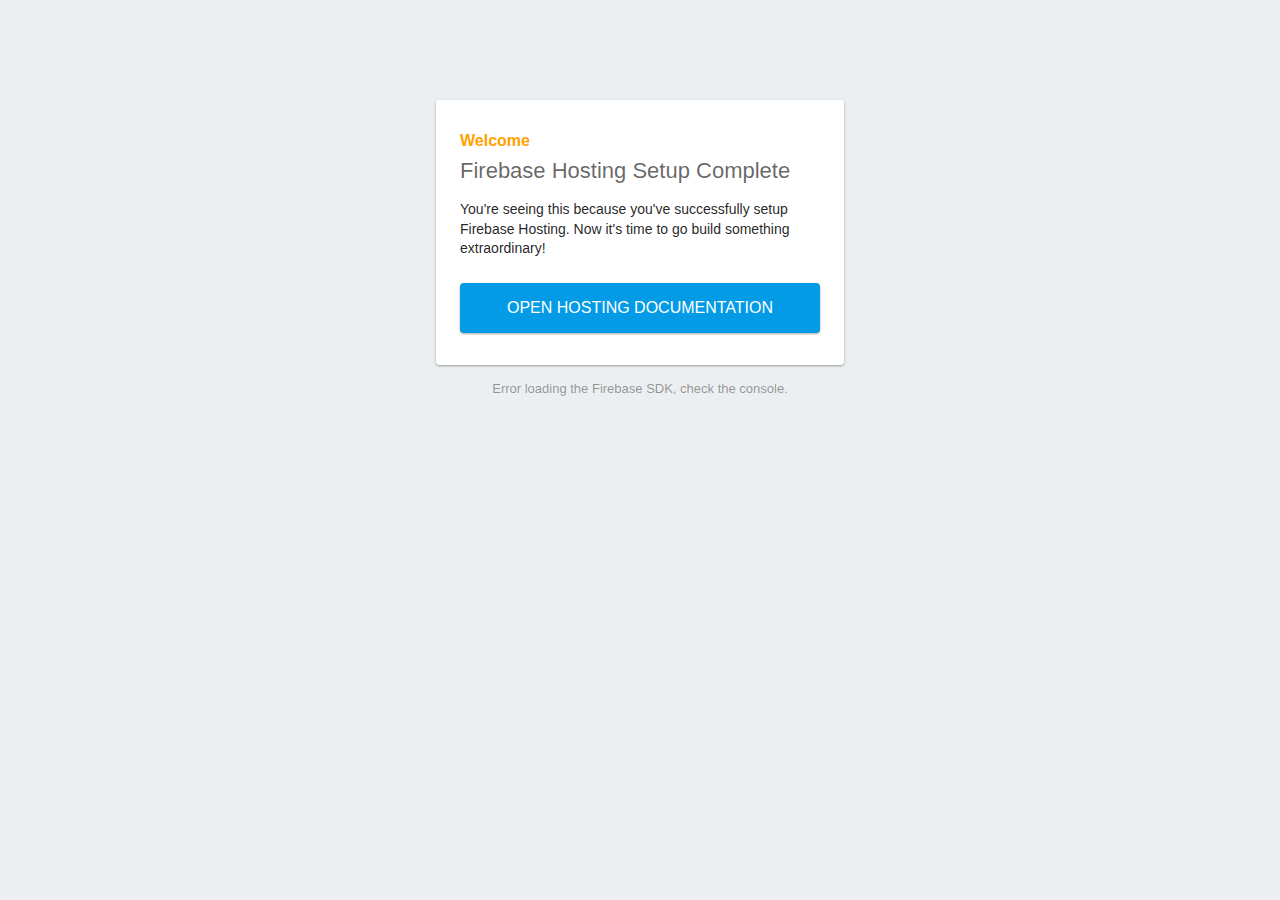
==== public/index.html @ 5a186a14 "Backend." ====
<!DOCTYPE html>
<html>
  <head>
    <meta charset="utf-8">
    <meta name="viewport" content="width=device-width, initial-scale=1">
    <title>Welcome to Firebase Hosting</title>

    <!-- update the version number as needed -->
    <script defer src="/__/firebase/10.7.1/firebase-app-compat.js"></script>
    <!-- include only the Firebase features as you need -->
    <script defer src="/__/firebase/10.7.1/firebase-auth-compat.js"></script>
    <script defer src="/__/firebase/10.7.1/firebase-database-compat.js"></script>
    <script defer src="/__/firebase/10.7.1/firebase-firestore-compat.js"></script>
    <script defer src="/__/firebase/10.7.1/firebase-functions-compat.js"></script>
    <script defer src="/__/firebase/10.7.1/firebase-messaging-compat.js"></script>
    <script defer src="/__/firebase/10.7.1/firebase-storage-compat.js"></script>
    <script defer src="/__/firebase/10.7.1/firebase-analytics-compat.js"></script>
    <script defer src="/__/firebase/10.7.1/firebase-remote-config-compat.js"></script>
    <script defer src="/__/firebase/10.7.1/firebase-performance-compat.js"></script>
    <!-- 
      initialize the SDK after all desired features are loaded, set useEmulator to false
      to avoid connecting the SDK to running emulators.
    -->
    <script defer src="/__/firebase/init.js?useEmulator=true"></script>

    <style media="screen">
      body { background: #ECEFF1; color: rgba(0,0,0,0.87); font-family: Roboto, Helvetica, Arial, sans-serif; margin: 0; padding: 0; }
      #message { background: white; max-width: 360px; margin: 100px auto 16px; padding: 32px 24px; border-radius: 3px; }
      #message h2 { color: #ffa100; font-weight: bold; font-size: 16px; margin: 0 0 8px; }
      #message h1 { font-size: 22px; font-weight: 300; color: rgba(0,0,0,0.6); margin: 0 0 16px;}
      #message p { line-height: 140%; margin: 16px 0 24px; font-size: 14px; }
      #message a { display: block; text-align: center; background: #039be5; text-transform: uppercase; text-decoration: none; color: white; padding: 16px; border-radius: 4px; }
      #message, #message a { box-shadow: 0 1px 3px rgba(0,0,0,0.12), 0 1px 2px rgba(0,0,0,0.24); }
      #load { color: rgba(0,0,0,0.4); text-align: center; font-size: 13px; }
      @media (max-width: 600px) {
        body, #message { margin-top: 0; background: white; box-shadow: none; }
        body { border-top: 16px solid #ffa100; }
      }
    </style>
  </head>
  <body>
    <div id="message">
      <h2>Welcome</h2>
      <h1>Firebase Hosting Setup Complete</h1>
      <p>You're seeing this because you've successfully setup Firebase Hosting. Now it's time to go build something extraordinary!</p>
      <a target="_blank" href="https://firebase.google.com/docs/hosting/">Open Hosting Documentation</a>
    </div>
    <p id="load">Firebase SDK Loading&hellip;</p>

    <script>
      document.addEventListener('DOMContentLoaded', function() {
        const loadEl = document.querySelector('#load');
        // // 🔥🔥🔥🔥🔥🔥🔥🔥🔥🔥🔥🔥🔥🔥🔥🔥🔥🔥🔥🔥🔥🔥🔥🔥🔥🔥🔥🔥🔥🔥🔥
        // // The Firebase SDK is initialized and available here!
        //
        // firebase.auth().onAuthStateChanged(user => { });
        // firebase.database().ref('/path/to/ref').on('value', snapshot => { });
        // firebase.firestore().doc('/foo/bar').get().then(() => { });
        // firebase.functions().httpsCallable('yourFunction')().then(() => { });
        // firebase.messaging().requestPermission().then(() => { });
        // firebase.storage().ref('/path/to/ref').getDownloadURL().then(() => { });
        // firebase.analytics(); // call to activate
        // firebase.analytics().logEvent('tutorial_completed');
        // firebase.performance(); // call to activate
        //
        // // 🔥🔥🔥🔥🔥🔥🔥🔥🔥🔥🔥🔥🔥🔥🔥🔥🔥🔥🔥🔥🔥🔥🔥🔥🔥🔥🔥🔥🔥🔥🔥

        try {
          let app = firebase.app();
          let features = [
            'auth', 
            'database', 
            'firestore',
            'functions',
            'messaging', 
            'storage', 
            'analytics', 
            'remoteConfig',
            'performance',
          ].filter(feature => typeof app[feature] === 'function');
          loadEl.textContent = `Firebase SDK loaded with ${features.join(', ')}`;
        } catch (e) {
          console.error(e);
          loadEl.textContent = 'Error loading the Firebase SDK, check the console.';
        }
      });
    </script>
  </body>
</html>
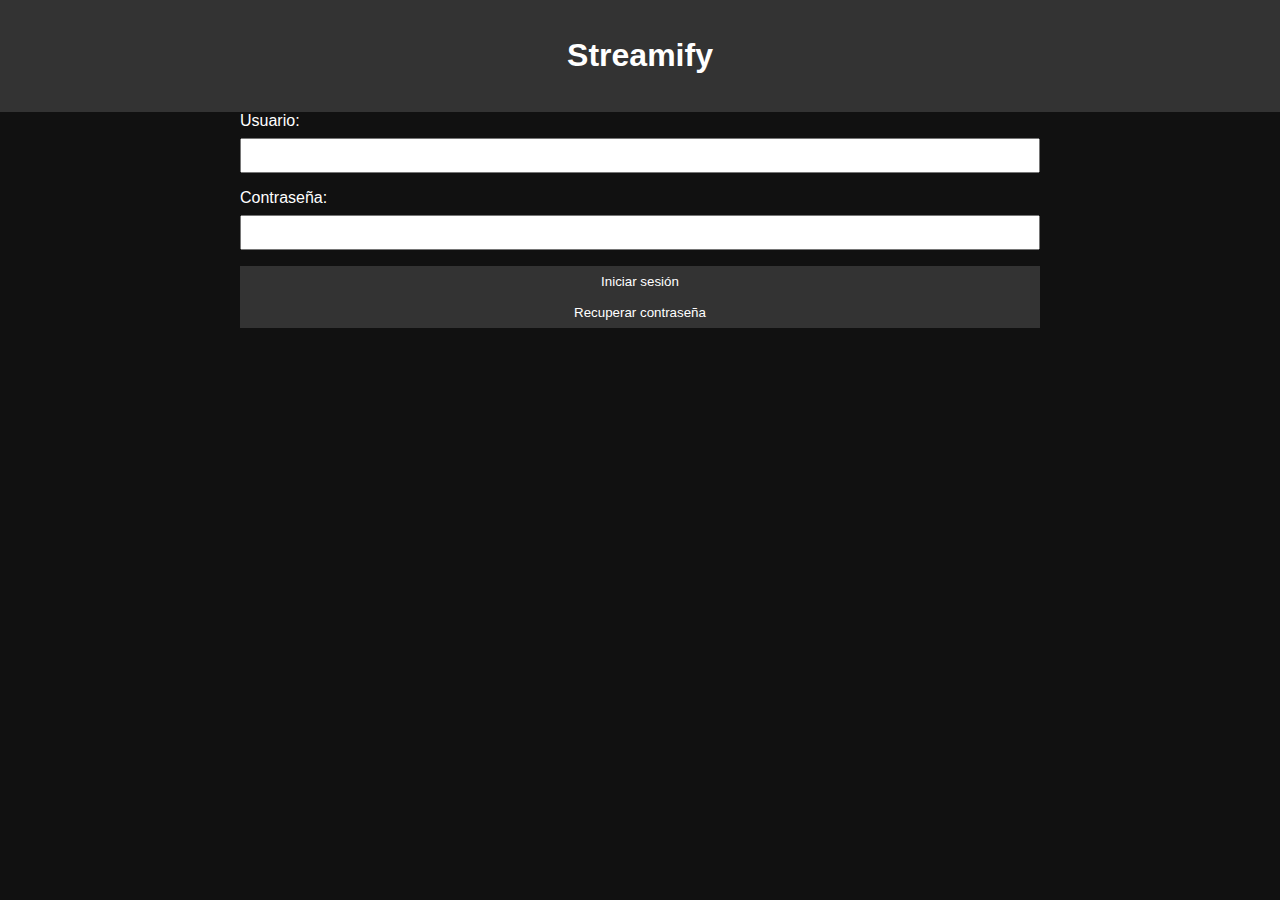
==== commit 1766aa2a: "Correcciones." ====
--- a/public/index.html
+++ b/public/index.html
@@ -1,89 +1,30 @@
 <!DOCTYPE html>
-<html>
-  <head>
-    <meta charset="utf-8">
-    <meta name="viewport" content="width=device-width, initial-scale=1">
-    <title>Welcome to Firebase Hosting</title>
+<html lang="es">
+<head>
+    <meta charset="UTF-8">
+    <meta name="viewport" content="width=device-width, initial-scale=1.0">
+    <link rel="stylesheet" href="css\styles.css">
+    <title>Streamify</title>
+</head>
+<body>
+    <header>
+        <h1>Streamify</h1>
+    </header>
+    <!-- Sistema de login -->
+    <section id="login-section">
+        <form id="login-form">
+            <label for="username">Usuario:</label>
+            <input type="text" id="username" name="username" required>
 
-    <!-- update the version number as needed -->
-    <script defer src="/__/firebase/10.7.1/firebase-app-compat.js"></script>
-    <!-- include only the Firebase features as you need -->
-    <script defer src="/__/firebase/10.7.1/firebase-auth-compat.js"></script>
-    <script defer src="/__/firebase/10.7.1/firebase-database-compat.js"></script>
-    <script defer src="/__/firebase/10.7.1/firebase-firestore-compat.js"></script>
-    <script defer src="/__/firebase/10.7.1/firebase-functions-compat.js"></script>
-    <script defer src="/__/firebase/10.7.1/firebase-messaging-compat.js"></script>
-    <script defer src="/__/firebase/10.7.1/firebase-storage-compat.js"></script>
-    <script defer src="/__/firebase/10.7.1/firebase-analytics-compat.js"></script>
-    <script defer src="/__/firebase/10.7.1/firebase-remote-config-compat.js"></script>
-    <script defer src="/__/firebase/10.7.1/firebase-performance-compat.js"></script>
-    <!-- 
-      initialize the SDK after all desired features are loaded, set useEmulator to false
-      to avoid connecting the SDK to running emulators.
-    -->
-    <script defer src="/__/firebase/init.js?useEmulator=true"></script>
+            <label for="password">Contraseña:</label>
+            <input type="password" id="password" name="password" required>
 
-    <style media="screen">
-      body { background: #ECEFF1; color: rgba(0,0,0,0.87); font-family: Roboto, Helvetica, Arial, sans-serif; margin: 0; padding: 0; }
-      #message { background: white; max-width: 360px; margin: 100px auto 16px; padding: 32px 24px; border-radius: 3px; }
-      #message h2 { color: #ffa100; font-weight: bold; font-size: 16px; margin: 0 0 8px; }
-      #message h1 { font-size: 22px; font-weight: 300; color: rgba(0,0,0,0.6); margin: 0 0 16px;}
-      #message p { line-height: 140%; margin: 16px 0 24px; font-size: 14px; }
-      #message a { display: block; text-align: center; background: #039be5; text-transform: uppercase; text-decoration: none; color: white; padding: 16px; border-radius: 4px; }
-      #message, #message a { box-shadow: 0 1px 3px rgba(0,0,0,0.12), 0 1px 2px rgba(0,0,0,0.24); }
-      #load { color: rgba(0,0,0,0.4); text-align: center; font-size: 13px; }
-      @media (max-width: 600px) {
-        body, #message { margin-top: 0; background: white; box-shadow: none; }
-        body { border-top: 16px solid #ffa100; }
-      }
-    </style>
-  </head>
-  <body>
-    <div id="message">
-      <h2>Welcome</h2>
-      <h1>Firebase Hosting Setup Complete</h1>
-      <p>You're seeing this because you've successfully setup Firebase Hosting. Now it's time to go build something extraordinary!</p>
-      <a target="_blank" href="https://firebase.google.com/docs/hosting/">Open Hosting Documentation</a>
-    </div>
-    <p id="load">Firebase SDK Loading&hellip;</p>
+            <button type="submit">Iniciar sesión</button>
+            <button type="button" id="recover-button">Recuperar contraseña</button>
+        </form>
+        <p id="login-message"></p>
+    </section>
 
-    <script>
-      document.addEventListener('DOMContentLoaded', function() {
-        const loadEl = document.querySelector('#load');
-        // // 🔥🔥🔥🔥🔥🔥🔥🔥🔥🔥🔥🔥🔥🔥🔥🔥🔥🔥🔥🔥🔥🔥🔥🔥🔥🔥🔥🔥🔥🔥🔥
-        // // The Firebase SDK is initialized and available here!
-        //
-        // firebase.auth().onAuthStateChanged(user => { });
-        // firebase.database().ref('/path/to/ref').on('value', snapshot => { });
-        // firebase.firestore().doc('/foo/bar').get().then(() => { });
-        // firebase.functions().httpsCallable('yourFunction')().then(() => { });
-        // firebase.messaging().requestPermission().then(() => { });
-        // firebase.storage().ref('/path/to/ref').getDownloadURL().then(() => { });
-        // firebase.analytics(); // call to activate
-        // firebase.analytics().logEvent('tutorial_completed');
-        // firebase.performance(); // call to activate
-        //
-        // // 🔥🔥🔥🔥🔥🔥🔥🔥🔥🔥🔥🔥🔥🔥🔥🔥🔥🔥🔥🔥🔥🔥🔥🔥🔥🔥🔥🔥🔥🔥🔥
-
-        try {
-          let app = firebase.app();
-          let features = [
-            'auth', 
-            'database', 
-            'firestore',
-            'functions',
-            'messaging', 
-            'storage', 
-            'analytics', 
-            'remoteConfig',
-            'performance',
-          ].filter(feature => typeof app[feature] === 'function');
-          loadEl.textContent = `Firebase SDK loaded with ${features.join(', ')}`;
-        } catch (e) {
-          console.error(e);
-          loadEl.textContent = 'Error loading the Firebase SDK, check the console.';
-        }
-      });
-    </script>
-  </body>
+    <script src="js\index.js"></script>
+</body>
 </html>
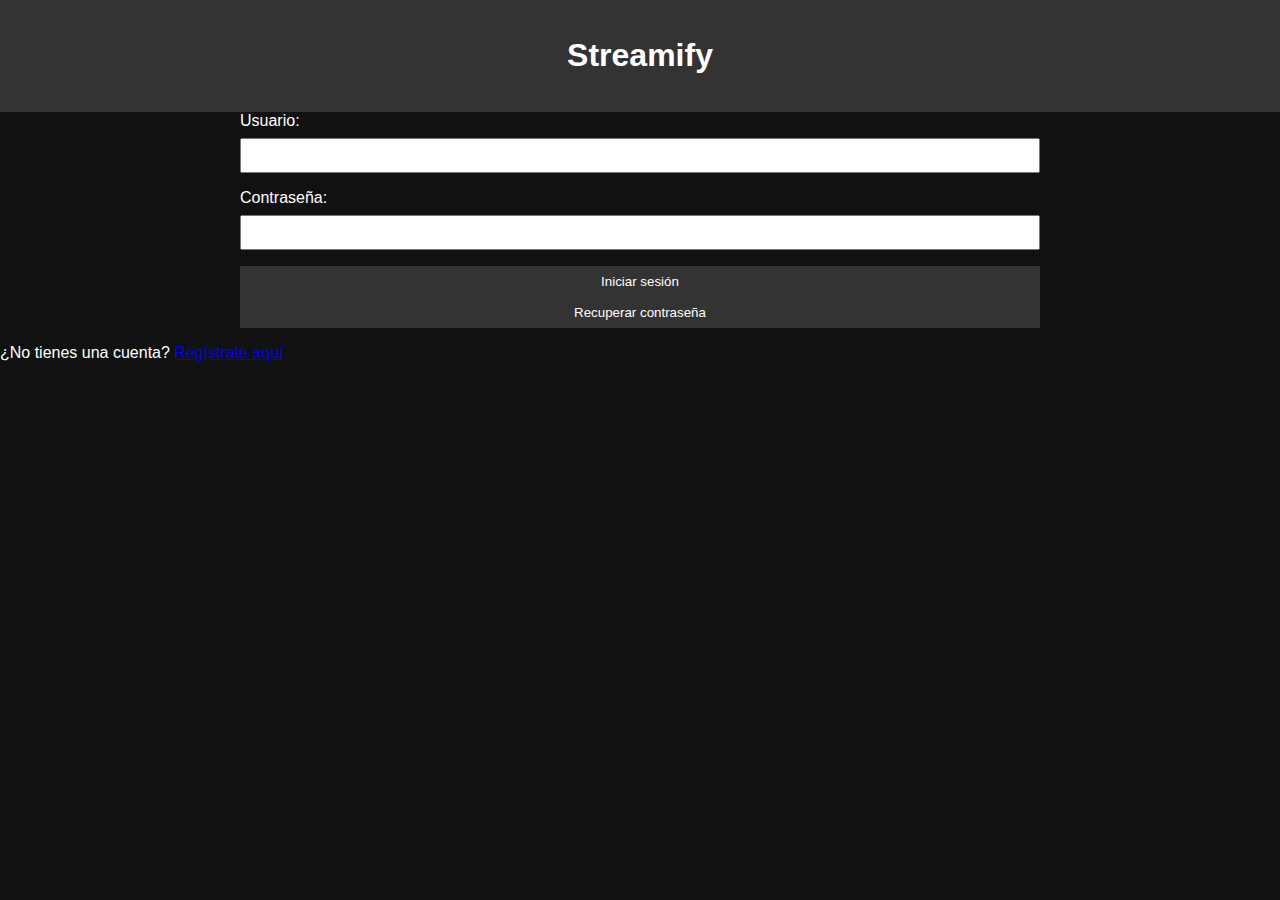
==== commit 3c46abc9: "Update" ====
--- a/public/index.html
+++ b/public/index.html
@@ -25,6 +25,12 @@
         <p id="login-message"></p>
     </section>
 
+    <!-- Enlace para ir a la página de registro -->
+    <section id="register-section">
+        <p>¿No tienes una cuenta? <a href="register.html">Regístrate aquí</a></p>
+    </section>
+
+
     <script src="js\index.js"></script>
 </body>
 </html>
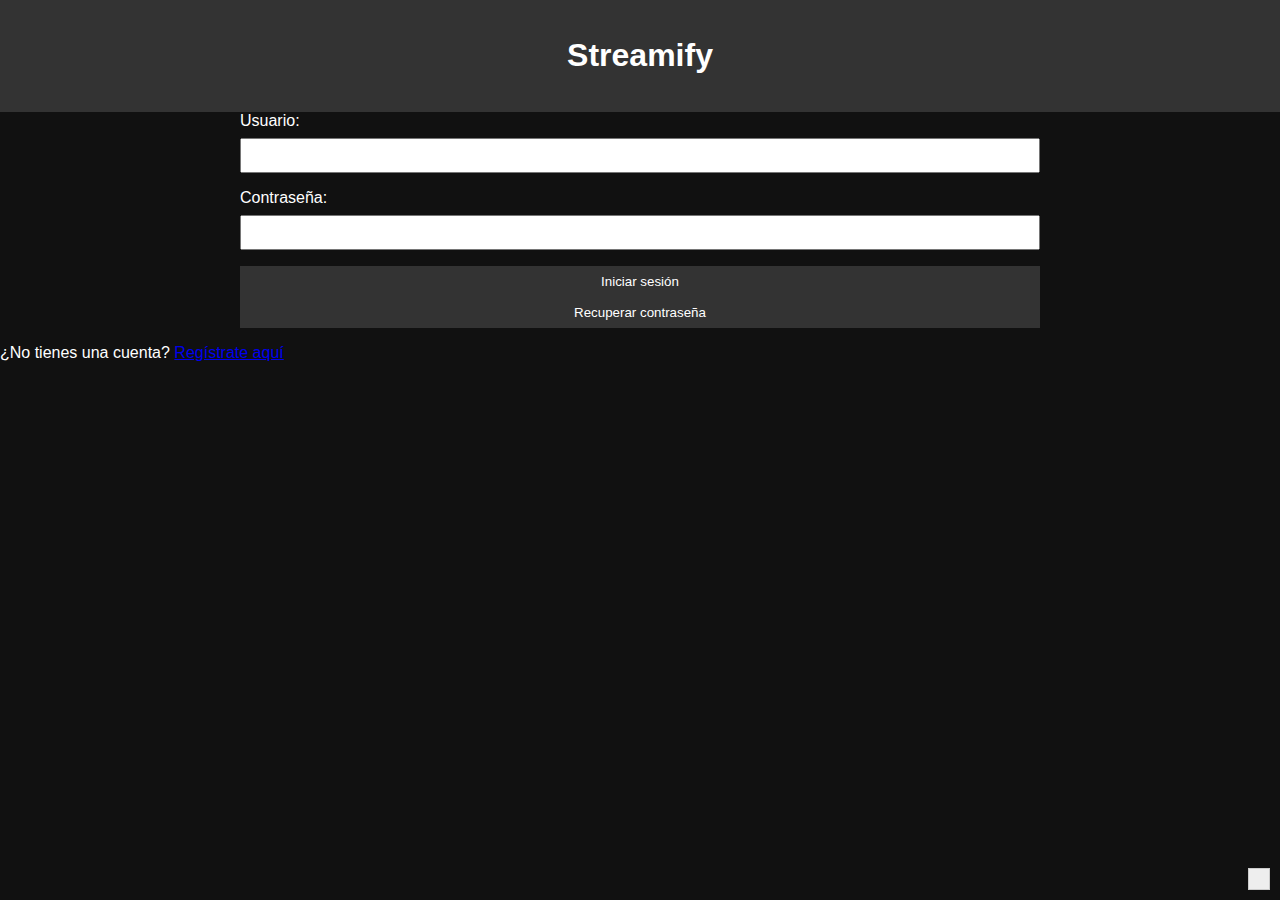
==== commit e7f49be8: "Test connection." ====
--- a/public/index.html
+++ b/public/index.html
@@ -30,6 +30,8 @@
         <p>¿No tienes una cuenta? <a href="register.html">Regístrate aquí</a></p>
     </section>
 
+    <!-- Agrega este div al final del body -->
+    <div id="firebase-status" style="position: fixed; bottom: 10px; right: 10px; padding: 10px; background-color: #eee;"></div>
 
     <script src="js\index.js"></script>
 </body>
